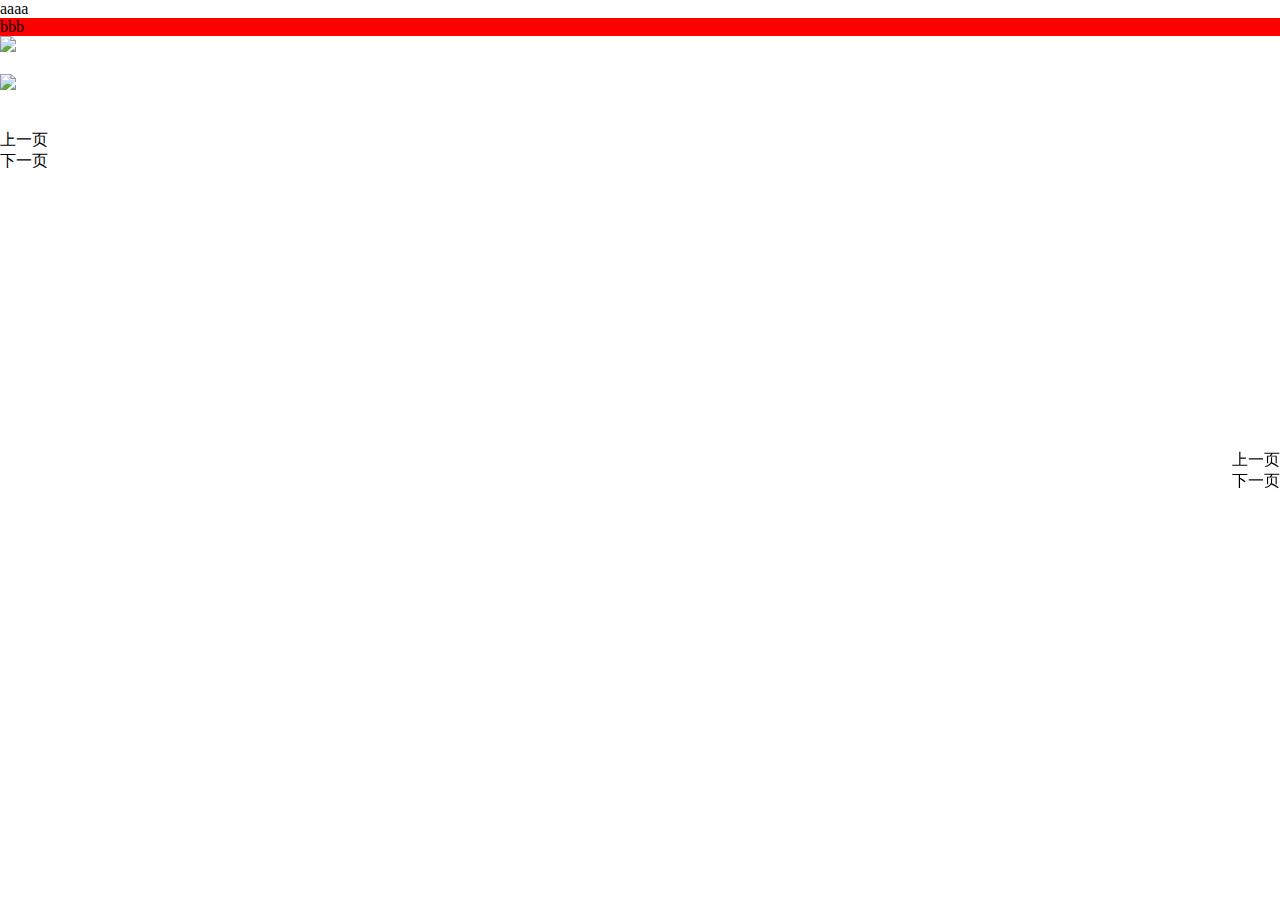
==== template.html @ b32c1125 "first post" ====
<!DOCTYPE html>
<html>
<head>
  <title>H5</title>
  <meta charset="UTF-8">
  <meta content="width=device-width,minimum-scale=1.00001,maximum-scale=1.00001,shrink-to-fit=no,user-scalable=no,minimal-ui" name="viewport">
  <meta name="apple-mobile-web-app-status-bar-style" content="black">
  <meta content="telephone=no" name="format-detection" />
  <!-- UC默认竖屏 ，UC强制全屏 -->
  <meta name="full-screen" content="yes"/>
  <meta name="browsermode" content="application"/>
  <!-- QQ强制竖屏 QQ强制全屏 -->
  <meta name="x5-orientation" content="portrait"/>
  <meta name="x5-fullscreen" content="true"/>
  <meta name="x5-page-mode" content="app"/>
  <link rel="stylesheet" href="http://m.qunar.com/zhuanti/animate.css" type="text/css">
  <style type="text/css">
    * {
      margin: 0;
      padding: 0;
      /*list-style: none*/
    }

    img{
      width: 100%;
    }
    .sl_content > div{position: relative;}

    .silde-page{
      position: fixed;
      right: 0;
      top: 50%;
    }
  </style>
</head>
<body>
<div class="init">
  <div class="qt-swiper">
    <ul>

      <li>
        <div class="swing infinite">aaaa</div>
      </li>
      <li>
        <div class="flash " style="background: red">bbb</div>
      </li>

      <li>
        <a href="http://live.qunar.com/wise/pushcustom?city=%E7%BB%BC%E5%90%88&amp;batch=1426840720&amp;byxy=0&amp;subject=taqingchuyou&amp;bd_source=huodong111">
          <img class="k-img jello infinite" src="http://source.qunar.com/site/images/wap/home/recommend/small/tqhd326.jpg">
          <div>
            <img class="k-img jello infinite" data-src="http://source.qunar.com/site/images/wap/home/recommend/small/tqhd326.jpg">
          </div>
        </a>
      </li>
      <li>
        <div class="line-init">
          <div class="qt-swiper">
            <ul>
              <li>
                <img class="" src="http://source.qunar.com/site/images/wap/home/recommend/small/Clarins.jpg">
              </li>
              <li>
                <img class="" data-src="http://source.qunar.com/site/images/wap/home/recommend/small/xcgz2.jpg">
              </li>
              <li>
                <img class="" data-src="http://source.qunar.com/site/images/wap/home/recommend/small/tqhd326.jpg">
              </li>
            </ul>
          </div>
        </div>
        <div class="pre-page">上一页 </div>
        <div class="next-page">下一页 </div>
      </li>
      <li>
        <div class="test-init"></div>
      </li>

    </ul>
  </div>
  <div class="silde-page">
    <div class="pre-page1">上一页 </div>
    <div class="next-page1">下一页 </div>
  </div>
  <div class="popup-init"></div>
</div>

<script type="text/javascript" src="http://m.qunar.com/zhuanti/zepto.src.js"></script>

<script type="text/javascript" src="./qswiper0.1.1.js"></script>
<script type="text/javascript" src="http://m.qunar.com/zhuanti/qpopup.js"></script>


<script>

  (function(){


    var config={
      anchor:'.init',
      loop:true,
      autoplay:false,
      vertical:true,
      limit:0.1,
      transitionTime:.5,
    };
    var qswiper=new QSwiper('.init',config);

    qswiper.onSlideChange(function(pos){


    });
    qswiper.beforeSlideChange(function(from,to){
      console.log('111111********from:'+from+';to:'+to)

    });
    $('.pre-page1').on('tap',function(){
      qswiper.slidePrev();
    })

    $('.next-page1').on('tap',function(){
      qswiper.slideNext();;
    })
    $('.init').on('tap','.toNext',function(){
      qswiper.slideNext();
    })
    $('.init').on('tap','.swing',function(){
      qswiper.slidePrev();
    })

    var config2={
      loop:true,
      autoplay:false,
      intervalTime:2000,
      touchable:true,
      transitionTime:2,
      autoFixHeight:false,
//            touchable:false

    };
    var qswiper2=new QSwiper('.line-init',config2);
    window.qswiper2 = qswiper2;
    qswiper2.beforeSlideChange(function(from,to){
      console.log('********from:'+from+';to:'+to)

    });
    qswiper2.onSlideChange(function(index){
      console.log('********on:'+index)

    });
    $('.pre-page').on('tap',function(){
      qswiper2.slidePrev();
    })

    $('.next-page').on('tap',function(){
      qswiper2.slideNext();;
    })

    var config3={
      loop:true,
      autoplay:false,
      intervalTime:1000,
      touchable:true,
      transitionTime:.5,
      autoFixHeight:true,
      slides:[
        {
          attrs : {
            'class':'first',
            'data-k':'dataK'
          },
          tpl : '<div class="toNext">第一页</div>',
        },
        {
          attrs : 'second',
          tpl : '<div>第二页</div>',
        },
        '<div>第三页</div>',
      ],
    };
    var qswiper3=new QSwiper('.test-init',config3);
    qswiper3.beforeSlideChange(function(from,to){
      console.log('qswiper3*****from:'+from+';to:'+to)

    });

    var popupConfig={
      buttons: [
        {
          label: '取消',
          className: 'cancel',
          action: function () {
            alert(2)
          }
        },
        {
          label: '确定',
          className: 'ok',
          action: function () {
            alert(1)
          }
        }
      ],
      content: '<div class="kk">sssss</div><div class="kk">sssss</div><div class="kk">sssss</div><div class="kk">sssss</div><div class="bb">bbbbb</div><div class="bb">ccc</div><div class="bb">cc</div><div class="bb">ddd</div>',
      height:'30%',
      width: '90%',
      innerScroll:true,
//            noScroll:true,
      animitTime:.3,
      noAnimit:false,
      events: {
        'tap .kk': 'al',
        'tap .bb': 'alb',
        'tap .qt-popup-mask': 'ppp'
      },
      al: function(){
        console.log(this);
      },
      alb : function(){
        console.log(this);
      },
      onTapMask : function(e){
        console.log('***showed:'+qpopup.showed);
      },
      ppp : function(e){
        console.log(e)
      },
      onShow :function(){
        console.log('show')
      },
      onHide :function(){
        console.log('hide')
      }
    };
    var qpopup=new QPopup('.popup-init',popupConfig);
    $('.flash').on('tap',function(){
      console.log(111111+'showed:'+qpopup.showed)
      qpopup.show();
      console.log(222222+'showed:'+qpopup.showed)
    })

  })();

</script>
</body>
</html>
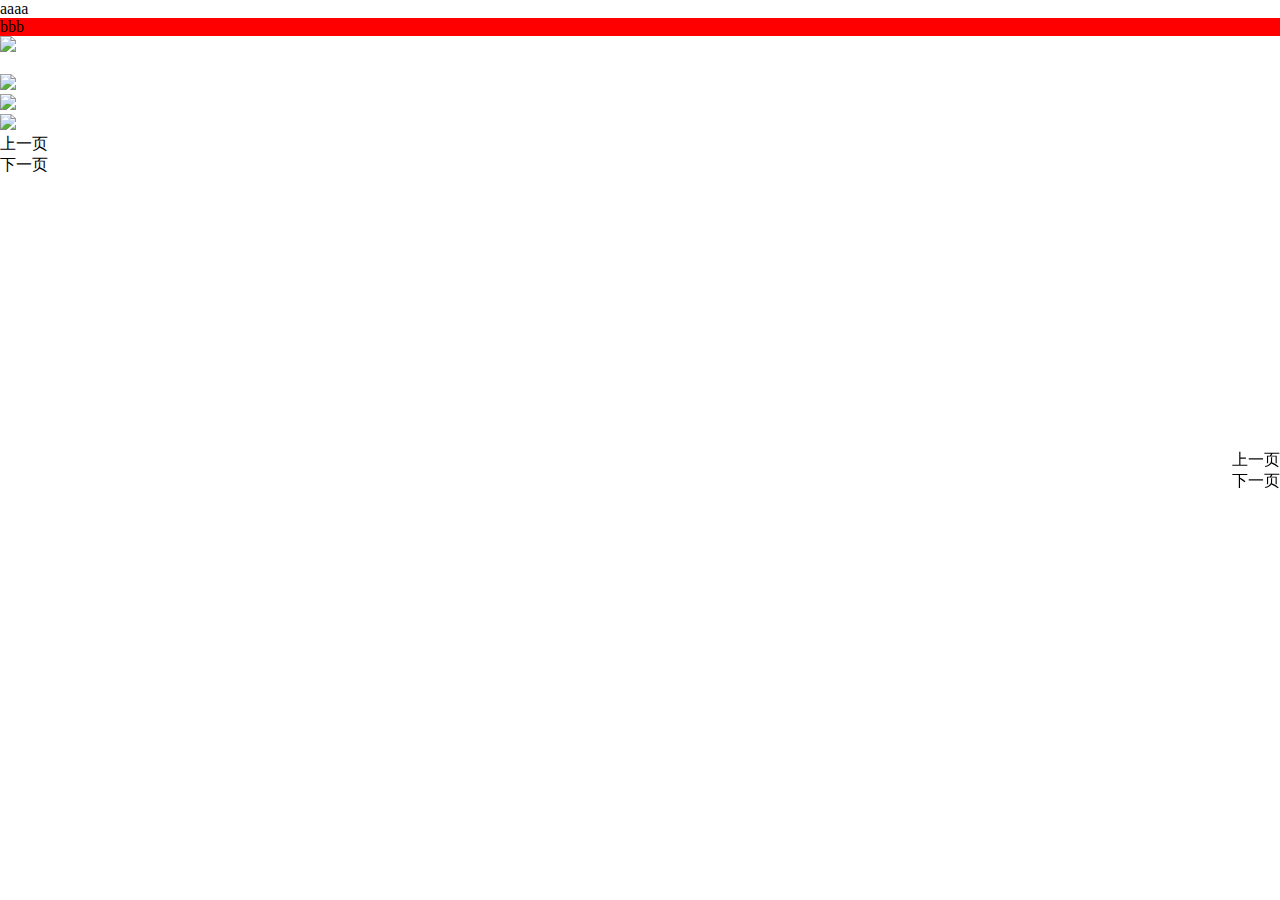
==== commit 069e568c: "qswiper修改" ====
--- a/template.html
+++ b/template.html
@@ -61,10 +61,10 @@
                 <img class="" src="http://source.qunar.com/site/images/wap/home/recommend/small/Clarins.jpg">
               </li>
               <li>
-                <img class="" data-src="http://source.qunar.com/site/images/wap/home/recommend/small/xcgz2.jpg">
+                <img class="" src="http://source.qunar.com/site/images/wap/home/recommend/small/xcgz2.jpg">
               </li>
               <li>
-                <img class="" data-src="http://source.qunar.com/site/images/wap/home/recommend/small/tqhd326.jpg">
+                <img class="" src="http://source.qunar.com/site/images/wap/home/recommend/small/tqhd326.jpg">
               </li>
             </ul>
           </div>
@@ -98,7 +98,7 @@
 
     var config={
       anchor:'.init',
-      loop:true,
+      loop:false,
       autoplay:false,
       vertical:true,
       limit:0.1,
@@ -122,7 +122,7 @@
       qswiper.slideNext();;
     })
     $('.init').on('tap','.toNext',function(){
-      qswiper.slideNext();
+      qswiper.slideTo(0);
     })
     $('.init').on('tap','.swing',function(){
       qswiper.slidePrev();
@@ -133,8 +133,8 @@
       autoplay:false,
       intervalTime:2000,
       touchable:true,
-      transitionTime:2,
-      autoFixHeight:false,
+      transitionTime:.5,
+      autoFixHeight:true,
 //            touchable:false
 
     };
